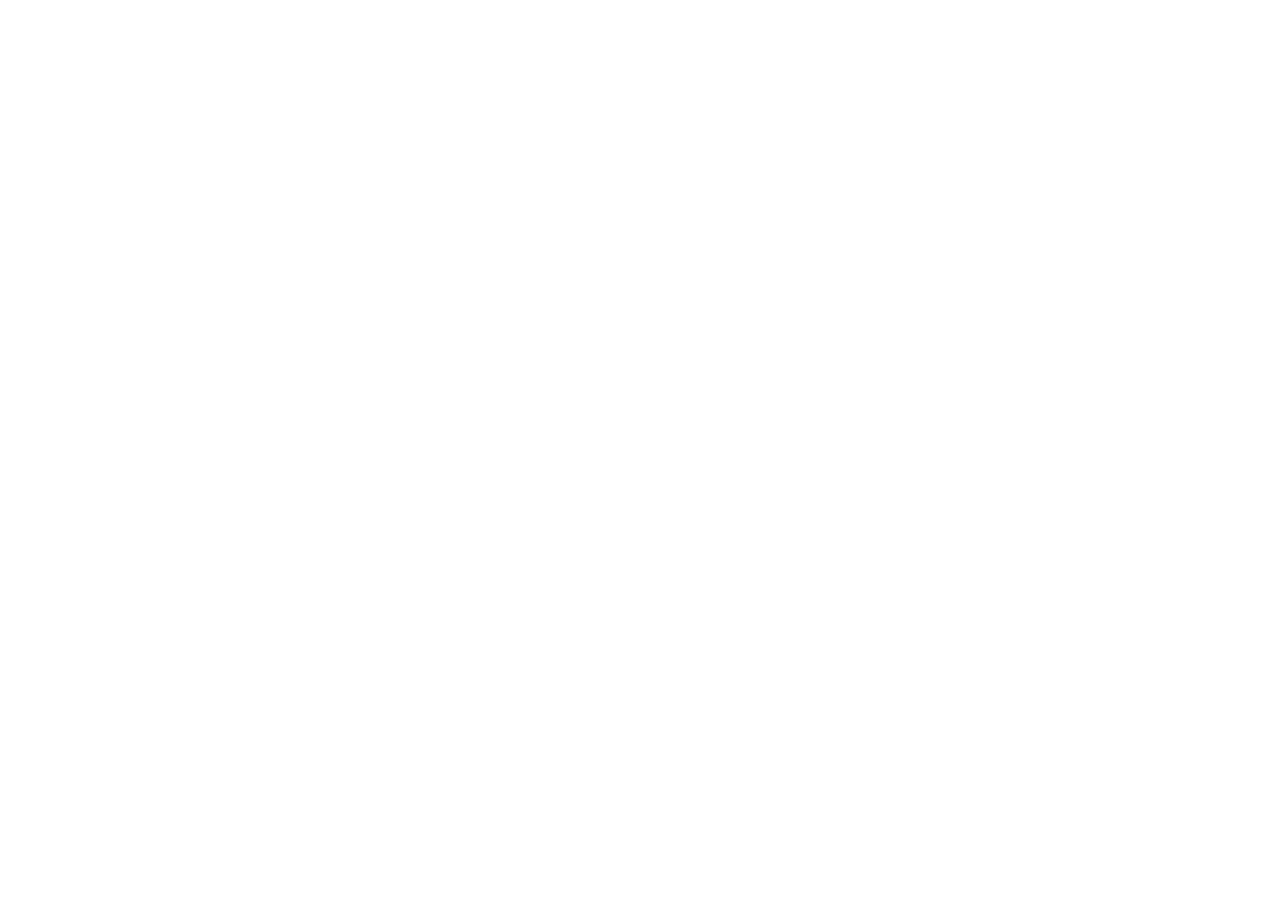
==== index.html @ 1064f22f "enviando atualizacoes" ====
<!DOCTYPE html>
<html lang="en">
<head>
    <meta charset="UTF-8">
    <meta name="viewport" content="width=device-width, initial-scale=1.0">
    <title>Document</title>
</head>
<body>
    
</body>
</html>
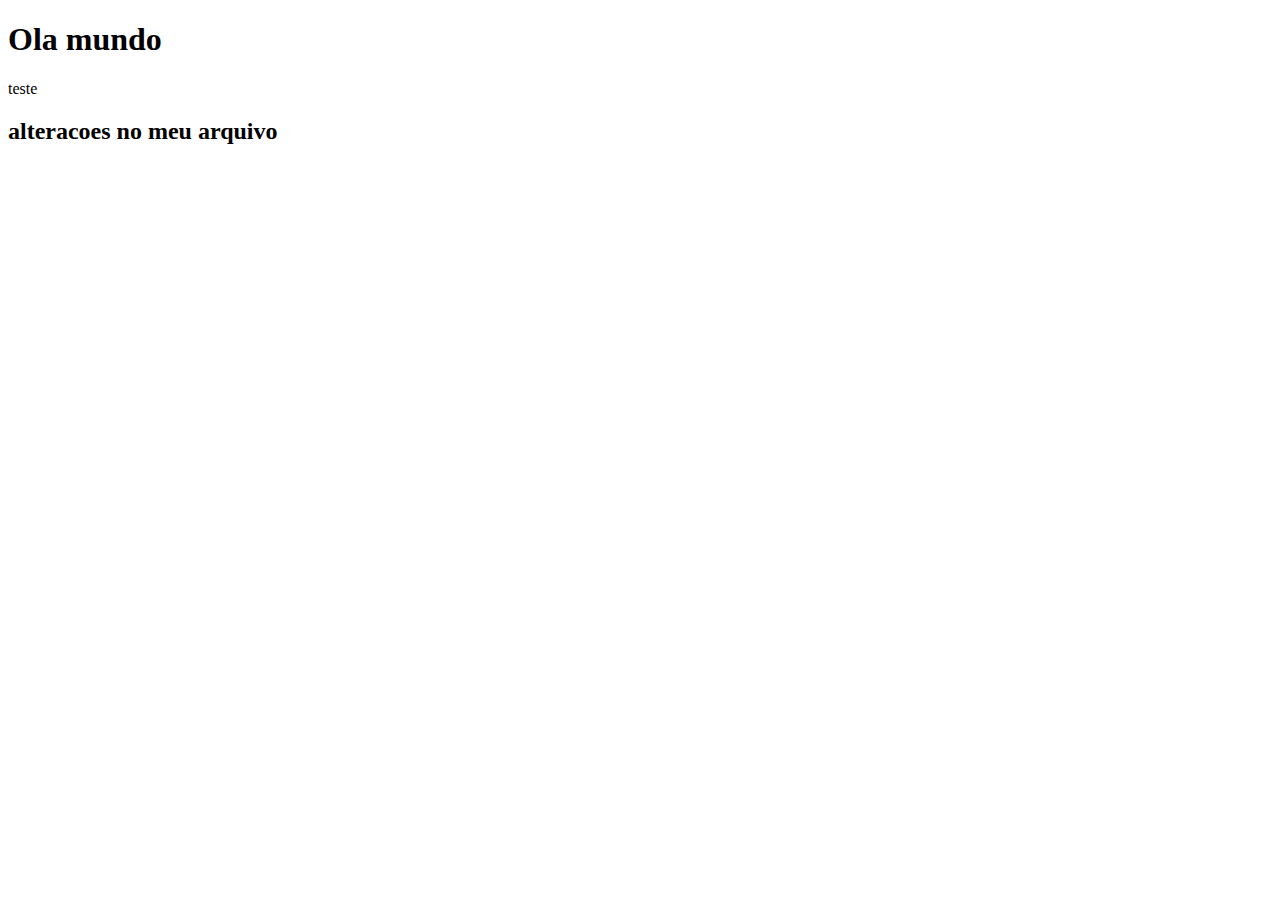
==== commit 3faefbd7: "enviando alteracoes" ====
--- a/index.html
+++ b/index.html
@@ -6,6 +6,8 @@
     <title>Document</title>
 </head>
 <body>
-    
+    <h1>Ola mundo</h1>
+    <p>teste</p>
+    <h2>alteracoes no meu arquivo</h2>
 </body>
 </html>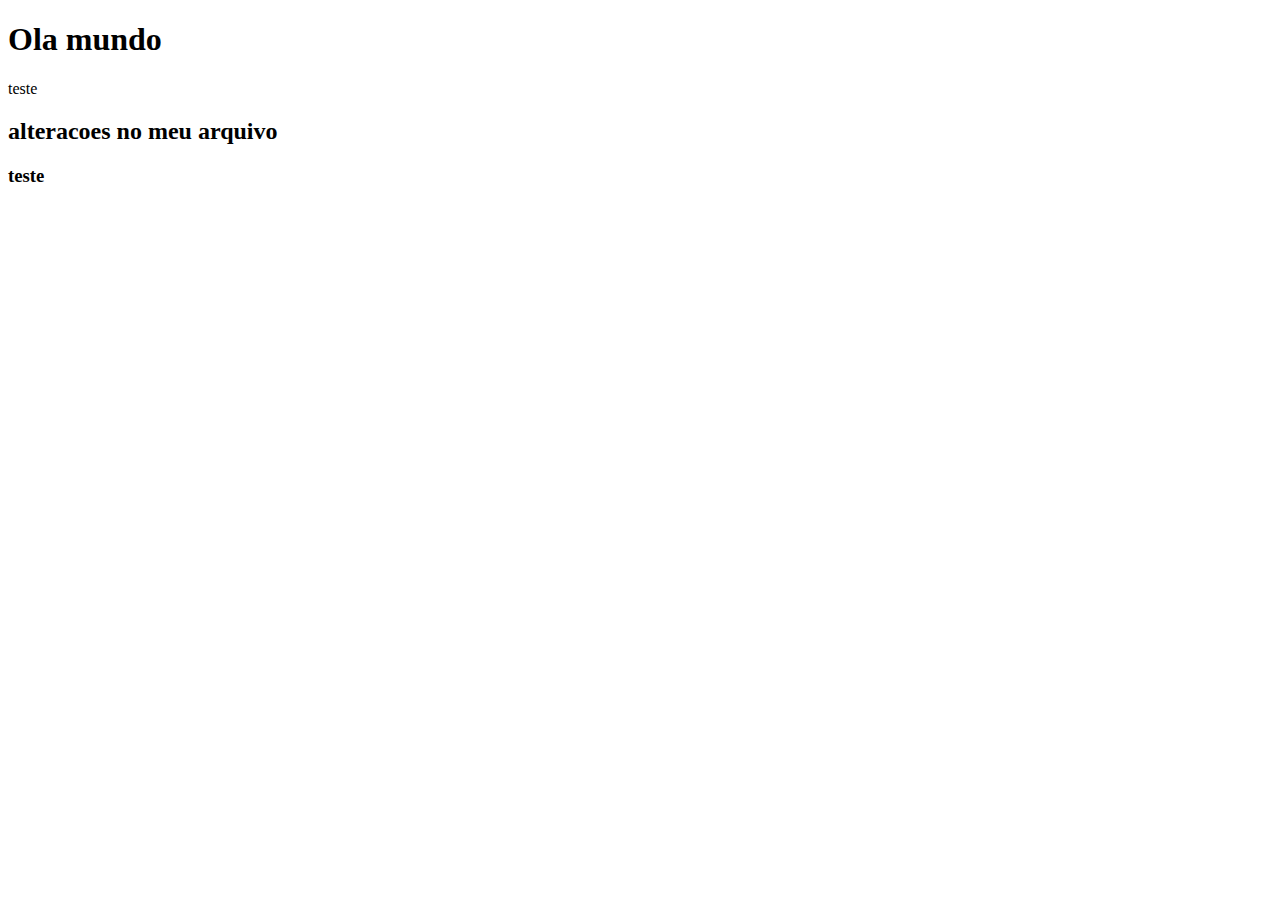
==== commit 2d523894: "enviando alt" ====
--- a/index.html
+++ b/index.html
@@ -9,5 +9,6 @@
     <h1>Ola mundo</h1>
     <p>teste</p>
     <h2>alteracoes no meu arquivo</h2>
+    <h3>teste</h3>
 </body>
 </html>